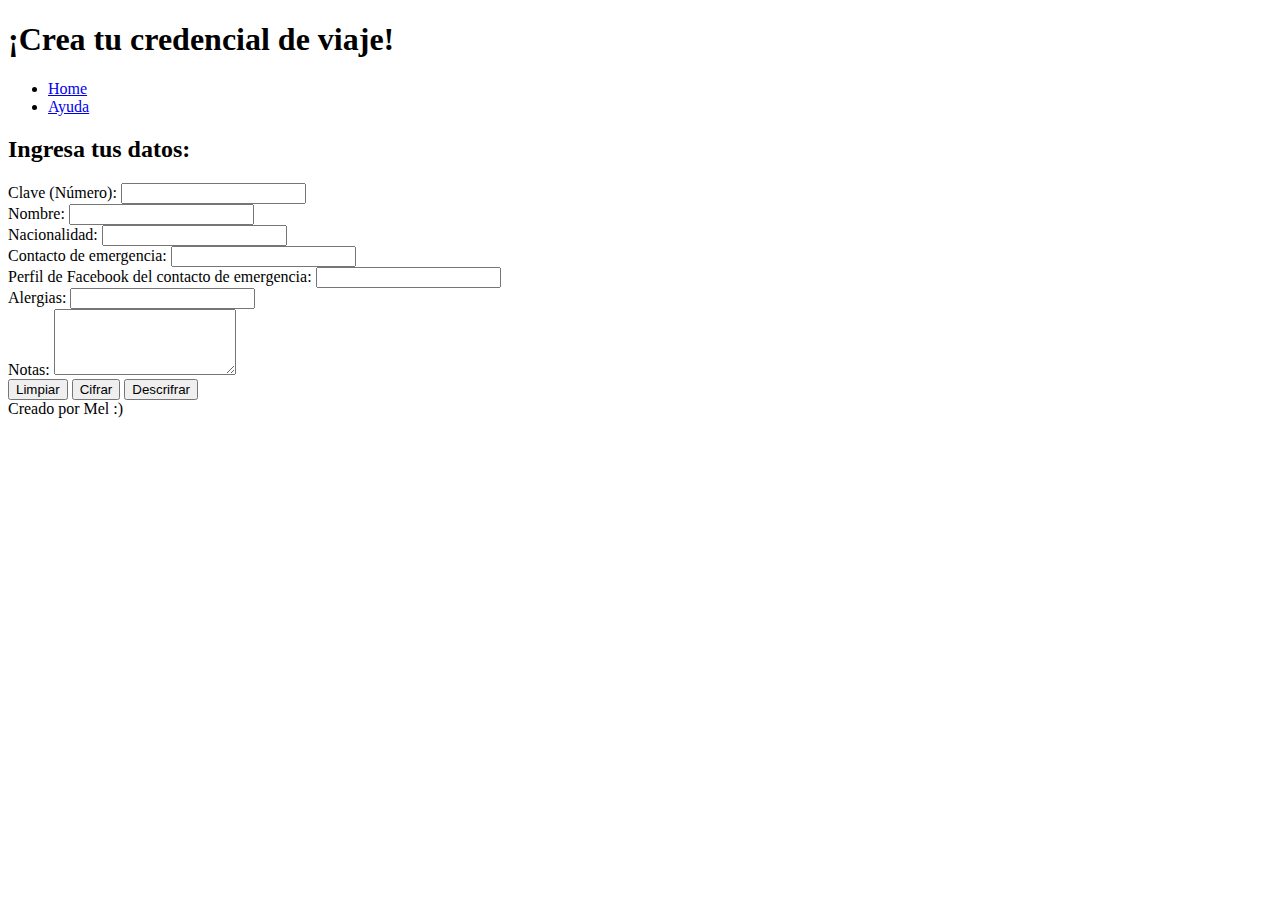
==== src/form.html @ 4cdb460d "Agregue card.html, form.html, help.html y Actualice codigo en archivos de Javascript" ====
<!DOCTYPE html>
<html>

  <head>
    <meta charset="utf-8">
    <title>Caesar Cipher</title>
    <link rel="stylesheet" href="style.css" />
  </head>

  <body>

    <script src="cipher.js"></script>
    <script src="index.js"></script>

    <header>
      <h1>¡Crea tu credencial de viaje!</h1>
    </header>

    <nav>
      <ul>
        <li><a href = 'index.html'>Home</a></li> <!-- LOGO -->
        <li><a href = 'help.html'>Ayuda</a></li>
      </ul>
    </nav>

    <div>
      <h2>Ingresa tus datos:</h2>
        <form>

          <div title="Escribe el número que será tu clave" >
            <label for="offset">Clave (Número): </label>
            <input type="text" name="offset">
          </div>

          <div title="Escribe tu nombre completo">
            <label for="username">Nombre: </label>
            <input type="text" id="username"> <!-- "for" del label se enlaza con "id" del input? o solo con "name"?-->
          </div>

          <div title="¿De qué país eres?">
            <label for="nationality">Nacionalidad: </label>
            <input type="text" id="nationality">
          </div>

          <div title="¿A quién contactar en caso de emergencia?">
            <label for="emergencyName">Contacto de emergencia: </label>
            <input type="text" id="emergencyName">
          </div>

          <div title="Perfil de Facebook de tu contacto de emergencia">
            <label for="emergencyFacebook">Perfil de Facebook del contacto de emergencia: </label>
            <input type="text" id="emergencyFacebook">
          </div>

          <div  title="¿Tienes alguna alergia? Si son más de una, sepáralas con un espacio">
            <label for="allergies">Alergias: </label>
            <input type="text" id="allergies">
          </div>

          <div  title="¿Algún dato extra que consideres NECESARIO añadir?">
            <label for="notes">Notas: </label>
            <textarea id="notes" rows="4" cols="20"></textarea>
          </div>

          <button type="reset" name="clear">Limpiar</button>
          <input type="button" value ="Cifrar" name="encode" onclick="codeForm()">
          <input type="button" value="Descrifrar" name="decode" oncanplay="decodeForm()">

        </form>
    </div>

  </body>
  <footer>Creado por Mel :)</footer>
</html>
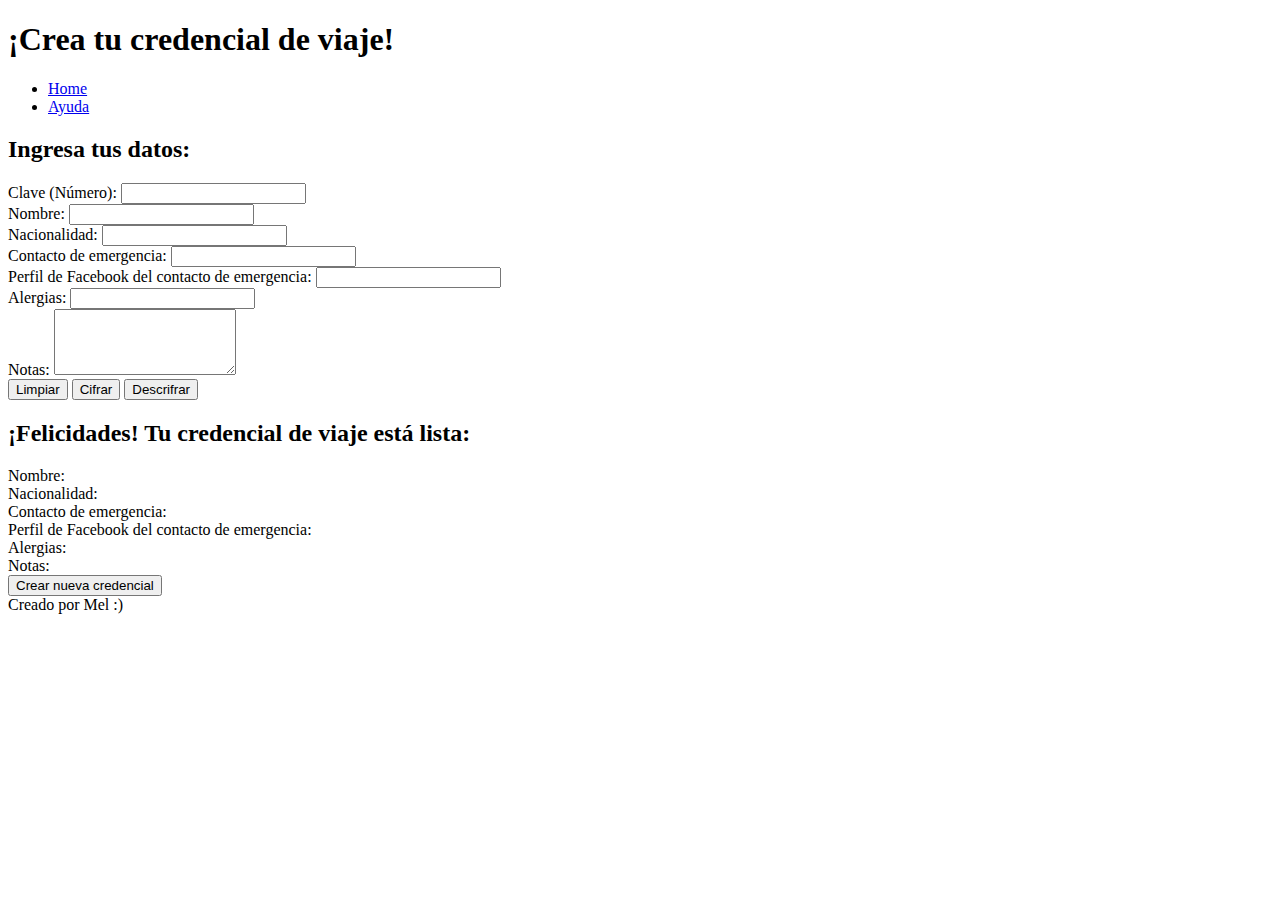
==== commit 4b702857: "Funciona! :D" ====
--- a/src/form.html
+++ b/src/form.html
@@ -29,7 +29,7 @@
 
           <div title="Escribe el número que será tu clave" >
             <label for="offset">Clave (Número): </label>
-            <input type="text" name="offset">
+            <input type="number" name = "offset" id="offset">
           </div>
 
           <div title="Escribe tu nombre completo">
@@ -63,10 +63,48 @@
           </div>
 
           <button type="reset" name="clear">Limpiar</button>
-          <input type="button" value ="Cifrar" name="encode" onclick="codeForm()">
-          <input type="button" value="Descrifrar" name="decode" oncanplay="decodeForm()">
+          <input type="button" value ="Cifrar" name="encode" onclick="encodedCard()">
+          <input type="button" value="Descrifrar" name="decode" onclick="decodedCard()" >
 
         </form>
+    </div>
+
+    <div>
+      <h2>¡Felicidades! Tu credencial de viaje está lista:</h2>
+      <div>
+        <div>
+          <label>Nombre: </label>
+          <span id = 'resultUsername'></span>
+        </div>
+
+        <div>
+          <label for="">Nacionalidad: </label>
+          <span id = 'resultNationality'></span>
+        </div>
+
+        <div>
+          <label for="">Contacto de emergencia: </label>
+          <span id = 'resultEmergencyName'></span>
+        </div>
+
+        <div>
+          <label for="">Perfil de Facebook del contacto de emergencia: </label>
+          <span id = 'resultEmergencyFacebook'></span>
+        </div>
+
+        <div>
+          <label for="">Alergias: </label>
+          <span id = resultAllergies></span>
+        </div>
+
+        <div>
+          <label for="">Notas: </label>
+          <span id = 'resultNotes'></span>
+        </div>
+      </div>
+
+      <button type="reset" name="clear">Crear nueva credencial</button>
+
     </div>
 
   </body>
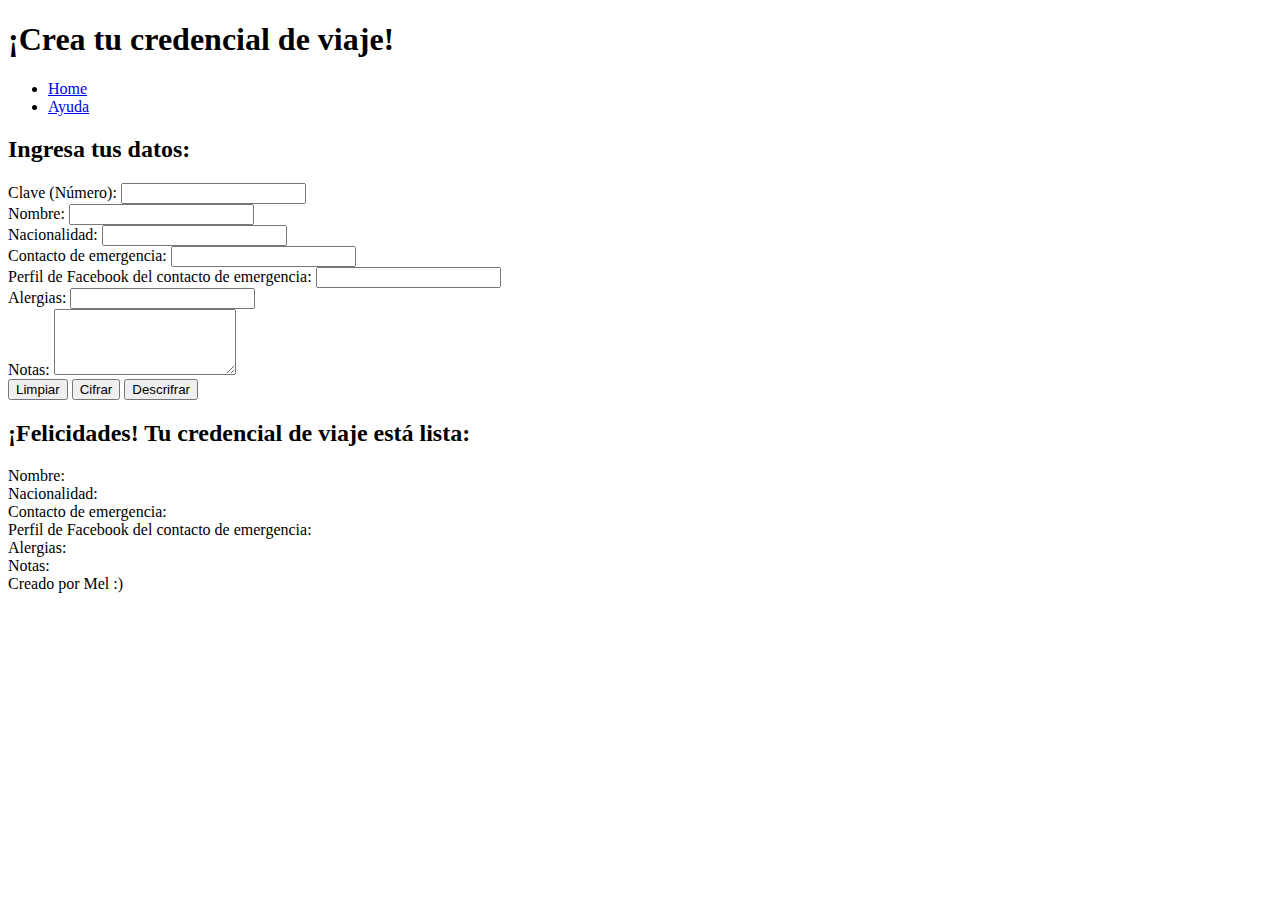
==== commit 8e8411bb: "Sin errores :D" ====
--- a/src/form.html
+++ b/src/form.html
@@ -9,17 +9,14 @@
 
   <body>
 
-    <script src="cipher.js"></script>
-    <script src="index.js"></script>
-
     <header>
       <h1>¡Crea tu credencial de viaje!</h1>
     </header>
 
     <nav>
       <ul>
-        <li><a href = 'index.html'>Home</a></li> <!-- LOGO -->
-        <li><a href = 'help.html'>Ayuda</a></li>
+        <li><a href = "index.html">Home</a></li> <!-- LOGO -->
+        <li><a href = "help.html">Ayuda</a></li>
       </ul>
     </nav>
 
@@ -34,7 +31,7 @@
 
           <div title="Escribe tu nombre completo">
             <label for="username">Nombre: </label>
-            <input type="text" id="username"> <!-- "for" del label se enlaza con "id" del input? o solo con "name"?-->
+            <input type="text" id="username">
           </div>
 
           <div title="¿De qué país eres?">
@@ -63,50 +60,51 @@
           </div>
 
           <button type="reset" name="clear">Limpiar</button>
-          <input type="button" value ="Cifrar" name="encode" onclick="encodedCard()">
-          <input type="button" value="Descrifrar" name="decode" onclick="decodedCard()" >
+          <input type="button" value ="Cifrar" name="encode" id="toEncode" >
+          <input type="button" value="Descrifrar" name="decode" id="toDecode" >
 
         </form>
     </div>
 
+    
     <div>
       <h2>¡Felicidades! Tu credencial de viaje está lista:</h2>
       <div>
         <div>
           <label>Nombre: </label>
-          <span id = 'resultUsername'></span>
+          <span id = "resultUsername"></span>
         </div>
 
         <div>
-          <label for="">Nacionalidad: </label>
-          <span id = 'resultNationality'></span>
+          <label>Nacionalidad: </label>
+          <span id = "resultNationality"></span>
         </div>
 
         <div>
-          <label for="">Contacto de emergencia: </label>
-          <span id = 'resultEmergencyName'></span>
+          <label>Contacto de emergencia: </label>
+          <span id = "resultEmergencyName"></span>
         </div>
 
         <div>
-          <label for="">Perfil de Facebook del contacto de emergencia: </label>
-          <span id = 'resultEmergencyFacebook'></span>
+          <label>Perfil de Facebook del contacto de emergencia: </label>
+          <span id = "resultEmergencyFacebook"></span>
         </div>
 
         <div>
-          <label for="">Alergias: </label>
-          <span id = resultAllergies></span>
+          <label>Alergias: </label>
+          <span id = "resultAllergies"></span>
         </div>
 
         <div>
-          <label for="">Notas: </label>
-          <span id = 'resultNotes'></span>
+          <label>Notas: </label>
+          <span id = "resultNotes"></span>
         </div>
       </div>
 
-      <button type="reset" name="clear">Crear nueva credencial</button>
-
     </div>
-
+    
+    <script src="cipher.js"></script>
+    <script src="form.js"></script>
   </body>
   <footer>Creado por Mel :)</footer>
 </html>
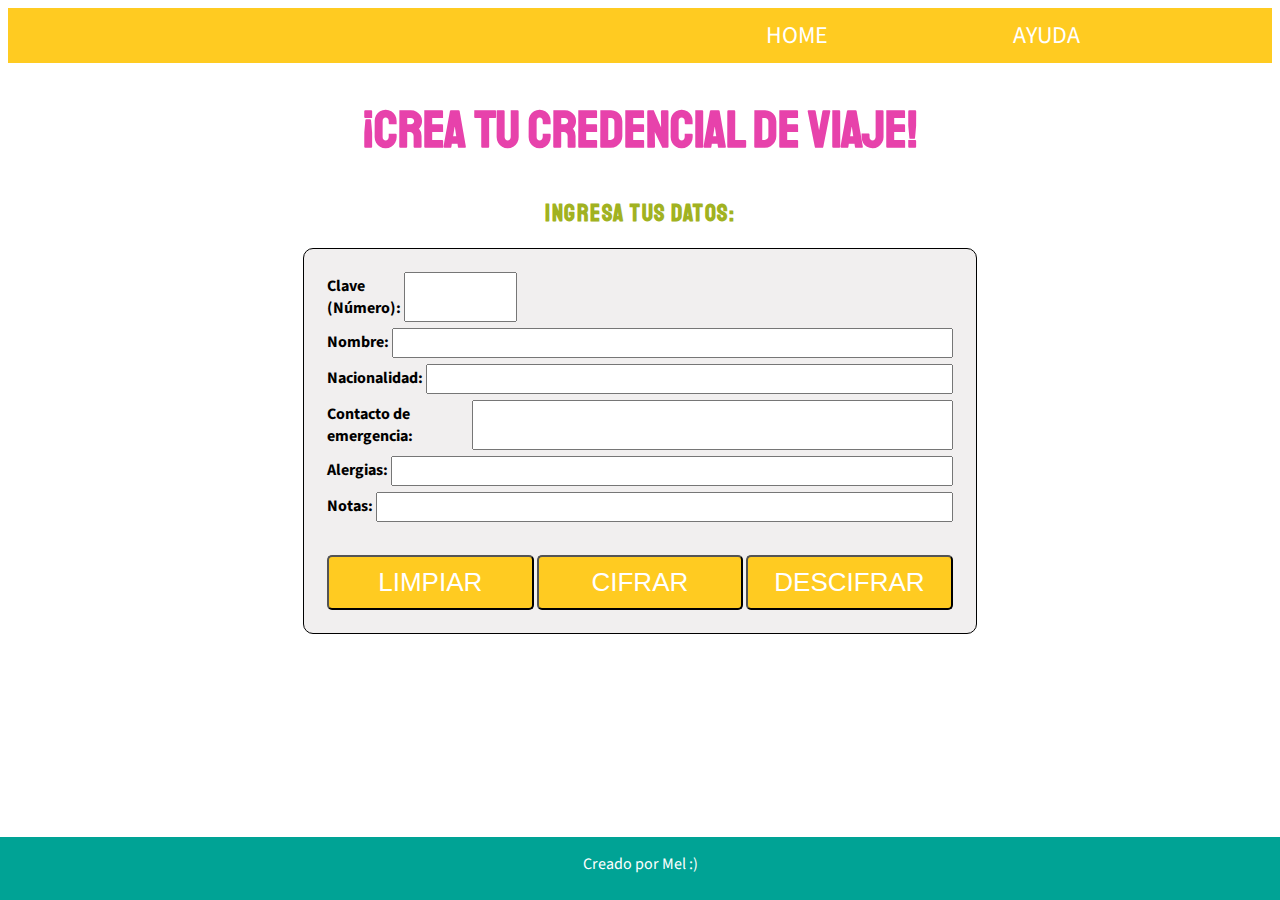
==== commit 944d827a: "css" ====
--- a/src/form.html
+++ b/src/form.html
@@ -5,106 +5,111 @@
     <meta charset="utf-8">
     <title>Caesar Cipher</title>
     <link rel="stylesheet" href="style.css" />
+    <link href="https://fonts.googleapis.com/css?family=Source+Sans+Pro|Staatliches" rel="stylesheet">
   </head>
 
   <body>
 
     <header>
-      <h1>¡Crea tu credencial de viaje!</h1>
+      <nav class="navContainer">
+        <ul>
+          <li><a href = "index.html">Home</a></li>
+          <li><a href = "help.html">Ayuda</a></li>
+        </ul>
+      </nav>
     </header>
 
-    <nav>
-      <ul>
-        <li><a href = "index.html">Home</a></li> <!-- LOGO -->
-        <li><a href = "help.html">Ayuda</a></li>
-      </ul>
-    </nav>
+    <h1>¡Crea tu credencial de viaje!</h1>
 
-    <div>
+    <div id="cardForm">
       <h2>Ingresa tus datos:</h2>
-        <form>
+        <div id="userData">
+          <form>
 
-          <div title="Escribe el número que será tu clave" >
-            <label for="offset">Clave (Número): </label>
-            <input type="number" name = "offset" id="offset">
-          </div>
+            <div title="Escribe el número que será tu clave" class="divInput" id="offsetDiv">
+              <label for="offset">Clave (Número): </label>
+              <input type="number" name = "offset" id="offset">
+            </div>
 
-          <div title="Escribe tu nombre completo">
-            <label for="username">Nombre: </label>
-            <input type="text" id="username">
-          </div>
+            <div title="Escribe tu nombre completo" class="divInput">
+              <label for="username">Nombre: </label>
+              <input type="text" id="username">
+            </div>
 
-          <div title="¿De qué país eres?">
-            <label for="nationality">Nacionalidad: </label>
-            <input type="text" id="nationality">
-          </div>
+            <div title="¿De qué país eres?" class="divInput">
+              <label for="nationality">Nacionalidad: </label>
+              <input type="text" id="nationality">
+            </div>
 
-          <div title="¿A quién contactar en caso de emergencia?">
-            <label for="emergencyName">Contacto de emergencia: </label>
-            <input type="text" id="emergencyName">
-          </div>
+            <div title="¿A quién contactar en caso de emergencia?" class="divInput">
+              <label for="emergencyName">Contacto de emergencia: </label>
+              <input type="text" id="emergencyName">
+            </div>
 
-          <div title="Perfil de Facebook de tu contacto de emergencia">
-            <label for="emergencyFacebook">Perfil de Facebook del contacto de emergencia: </label>
-            <input type="text" id="emergencyFacebook">
-          </div>
+            <div  title="¿Tienes alguna alergia? Si son más de una, sepáralas con un espacio" class="divInput">
+              <label for="allergies">Alergias: </label>
+              <input type="text" id="allergies">
+            </div>
 
-          <div  title="¿Tienes alguna alergia? Si son más de una, sepáralas con un espacio">
-            <label for="allergies">Alergias: </label>
-            <input type="text" id="allergies">
-          </div>
+            <div  title="¿Algún dato extra que consideres NECESARIO añadir?" class="divInput">
+              <label for="notes">Notas: </label>
+              <input type="text" id="notes">
+            </div>
 
-          <div  title="¿Algún dato extra que consideres NECESARIO añadir?">
-            <label for="notes">Notas: </label>
-            <textarea id="notes" rows="4" cols="20"></textarea>
-          </div>
-
-          <button type="reset" name="clear">Limpiar</button>
-          <input type="button" value ="Cifrar" name="encode" id="toEncode" >
-          <input type="button" value="Descrifrar" name="decode" id="toDecode" >
-
-        </form>
+            <div id="formButtons">
+              <input type="button" value="LIMPIAR" name="clear" id="clearCard" class="buttons">
+              <input type="button" value ="CIFRAR" name="encode" id="toEncode" class="buttons" >
+              <input type="button" value="DESCIFRAR" name="decode" id="toDecode" class="buttons" >
+            </div>
+         </form>
+        </div>
     </div>
 
     
-    <div>
+    <div id="cardDone">
       <h2>¡Felicidades! Tu credencial de viaje está lista:</h2>
-      <div>
+      <div id="cardDiv">
+        <figure class="logo02">
+          <img src="images/logo02-travel-card.png" alt="">
+        </figure>
+
         <div>
-          <label>Nombre: </label>
+          <label class="cardData">Nombre: </label>
           <span id = "resultUsername"></span>
         </div>
 
         <div>
-          <label>Nacionalidad: </label>
+          <label class="cardData">Nacionalidad: </label>
           <span id = "resultNationality"></span>
         </div>
 
         <div>
-          <label>Contacto de emergencia: </label>
+          <label class="cardData">Contacto de emergencia: </label>
           <span id = "resultEmergencyName"></span>
         </div>
 
         <div>
-          <label>Perfil de Facebook del contacto de emergencia: </label>
-          <span id = "resultEmergencyFacebook"></span>
-        </div>
-
-        <div>
-          <label>Alergias: </label>
+          <label class="cardData">Alergias: </label>
           <span id = "resultAllergies"></span>
         </div>
 
         <div>
-          <label>Notas: </label>
+          <label class="cardData">Notas: </label>
           <span id = "resultNotes"></span>
         </div>
+
+        <div id="offsetShow">
+          <label class="cardData"># </label>
+          <span id="resultOffset"></span>
+        </div>
+
       </div>
+      <input type="button" value ="CREAR NUEVA CREDENCIAL" name="newCard" id="newCardButton" class="buttons" >
 
     </div>
     
     <script src="cipher.js"></script>
     <script src="form.js"></script>
   </body>
-  <footer>Creado por Mel :)</footer>
+  <footer><p>Creado por Mel :)</p></footer>
 </html>
--- a/src/style.css
+++ b/src/style.css
@@ -0,0 +1,242 @@
+html {
+    height: 100%;
+}
+
+body {
+    font-family: 'Source Sans Pro', sans-serif;
+    background-color: white;
+    text-align: center;
+
+}
+
+.indexContainer {
+    background-color: rgba(255, 255, 255, .7);
+    margin: auto;
+    width: 60%;
+    border-radius: 10px;
+}
+
+#indexBody {
+    background-image: url("images/viajes-bg.jpg");
+    background-size: cover;
+}
+
+.navContainer {
+    width: 80%;
+    margin: 0 auto;
+    top: 0;
+    left: 0;
+}
+
+header {
+    background: #ffcb21;
+}
+
+header::after {
+    content: '';
+    display: table;
+    clear: both;
+}
+
+nav {
+    float: right;
+}
+
+nav ul {
+    margin: 0 10% 0 0;
+    padding: 0;
+    list-style-type: none;
+    text-align: right;
+}
+
+nav li {
+    display: inline-block;
+    padding-top: 10px;
+    padding-bottom: 10px;
+    padding-left: 10%;
+    padding-right: 10%;
+}
+
+nav li:hover{
+    background-color: #006a79;
+}
+
+nav > ul > li > a {
+    color: white;
+    text-decoration: none;
+    text-transform: uppercase;
+    font-size: 24px;
+}
+    
+.divInput {
+    display: flex;
+    justify-content: space-between;
+}
+
+.divInput input {
+    width: 90%;
+    padding: 5px;
+    font-size: 14px;
+}
+
+#offsetDiv {
+    justify-content: start;
+    width: 30%;
+}
+
+
+h1 {
+    font-family: 'Staatliches', cursive;
+    color: #e742ab;
+    font-size: 52px;
+    font-weight: bold;
+    text-transform: uppercase;
+    text-align: center;
+}
+
+h2{
+    font-family: 'Staatliches', cursive;
+    color: #a1b221;
+    font-size: 24px;
+    text-align: center;
+    letter-spacing: 1.5px;
+}
+
+h3{
+    font-family: 'Staatliches', cursive;
+    color: #00a395;
+    font-size: 32px;
+    letter-spacing: 0.1em;
+    text-align: center;
+    padding-top: 5%;
+}
+
+footer {
+    background-color: #00a395;
+    height: 7%;
+    width: 100%;
+    left: 0;
+    bottom: 0;
+    position: fixed;
+    color: white;
+    text-align: center;
+}
+
+footer p{
+    padding-bottom: 20px;
+}
+
+#indexLogo {
+    width: 20%;
+    height: auto;
+}
+
+#formButtons{
+    margin: auto;
+    position: relative;
+    padding-top: 30px;
+}
+
+#formButtons .buttons{
+    width: 33%;
+    padding-top: 10px;
+    padding-bottom: 10px;
+    border-radius: 5px;
+}
+
+.buttons {
+    color: white;
+    background-color: #ffcb21;
+    font-size: 26px;
+    text-align: center;
+    width: 25%;
+    cursor: pointer;
+}
+
+#toForm {
+    padding: 2%;
+    font-size: 32px;
+    display: inline-block;
+    position: relative;
+}
+
+#toForm:hover, #clearCard:hover, #toEncode:hover, #toDecode:hover, #newCardButton:hover{
+    color: #006a79;
+}
+
+#newCardButton {
+    margin-top: 10px;
+    padding: 10px;
+    font-size: 32px;
+    display: inline-block;
+    position: relative;
+    width: 35%;
+    border-radius: 5px;
+}
+
+#userData {
+    margin: auto;
+    border: 1px solid;
+    text-align: left;
+    width: 50%;
+    border-radius: 10px;
+    background-color: rgba(240, 238, 238, 0.918);
+    padding: 20px;
+}
+
+label {
+    font-weight: bold;
+    padding: 3px 3px 3px 0;
+    display: inline-block;
+}
+
+input[type-text]{
+    padding: 12px;
+    border: 1px solid;
+    border-radius: 5px;
+    resize: vertical;
+    float: left;
+}
+
+form div {
+    padding: 3px;
+}
+
+.cardData {
+    padding: 4px;
+    font-weight: bolder;
+}
+
+#cardDone div span {
+    background-color:white;
+    padding: 4px;
+}
+
+#cardDiv {
+    margin: auto;
+    border: 1px solid;
+    font-size: 16px;
+    text-align: left;
+    width: 40%;
+    border-radius: 10px;
+    padding: 20px;
+    background-color: rgba(240, 238, 238, 0.918);
+}
+
+#cardDiv span {
+    background-color: white;
+}
+
+#cardDone {
+    display:none;
+}
+
+#indexLogo {
+    width: 50%;
+    padding: 10px;
+    margin: auto;
+}
+
+.logo02 {
+    margin: auto;
+}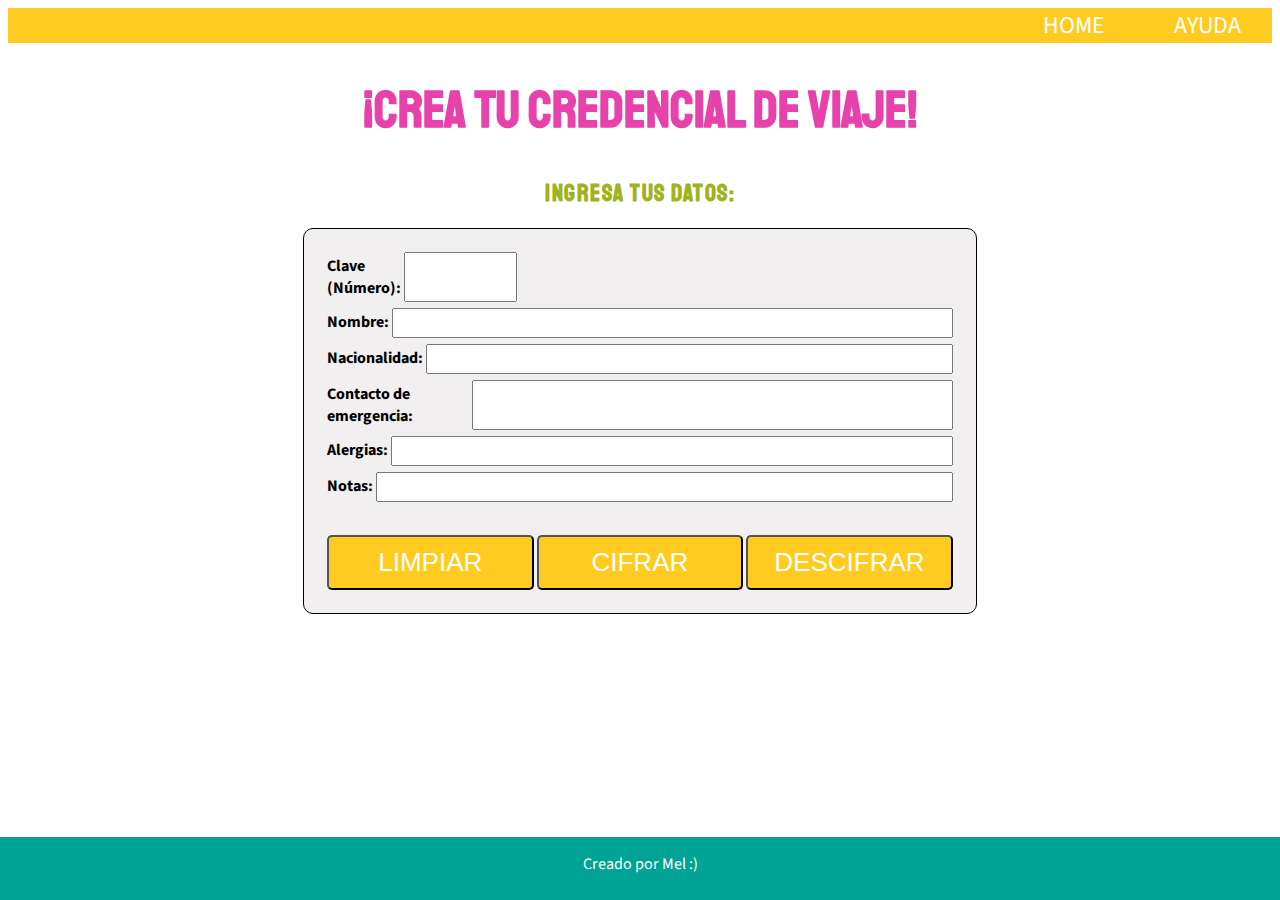
==== commit cec277b7: "no admite E en offset" ====
--- a/src/form.html
+++ b/src/form.html
@@ -28,7 +28,9 @@
 
             <div title="Escribe el número que será tu clave" class="divInput" id="offsetDiv">
               <label for="offset">Clave (Número): </label>
-              <input type="number" name = "offset" id="offset">
+              <!--<input type="number" name = "offset" id="offset">-->
+              <input type="number" name = "offset" id = "offset" onkeydown="javascript: return event.keyCode === 8 || event.keyCode === 46 ? true : !isNaN(Number(event.key))" />
+
             </div>
 
             <div title="Escribe tu nombre completo" class="divInput">
--- a/src/style.css
+++ b/src/style.css
@@ -43,18 +43,16 @@
 }
 
 nav ul {
-    margin: 0 10% 0 0;
+    margin: 0;
     padding: 0;
     list-style-type: none;
     text-align: right;
 }
 
-nav li {
-    display: inline-block;
-    padding-top: 10px;
-    padding-bottom: 10px;
-    padding-left: 10%;
-    padding-right: 10%;
+nav.navContainer li {
+
+    display: inline-block;
+    width: 130px;
 }
 
 nav li:hover{
@@ -62,6 +60,9 @@
 }
 
 nav > ul > li > a {
+    text-align: center;
+    display: block;
+    width: 100%;
     color: white;
     text-decoration: none;
     text-transform: uppercase;
@@ -160,6 +161,18 @@
     position: relative;
 }
 
+@media (max-width: 576px) {
+    #toForm {
+        font-size: 20px;
+    }
+}
+
+@media (max-width: 768px) {
+    #toForm {
+        font-size: 12px;
+    }
+}
+
 #toForm:hover, #clearCard:hover, #toEncode:hover, #toDecode:hover, #newCardButton:hover{
     color: #006a79;
 }
